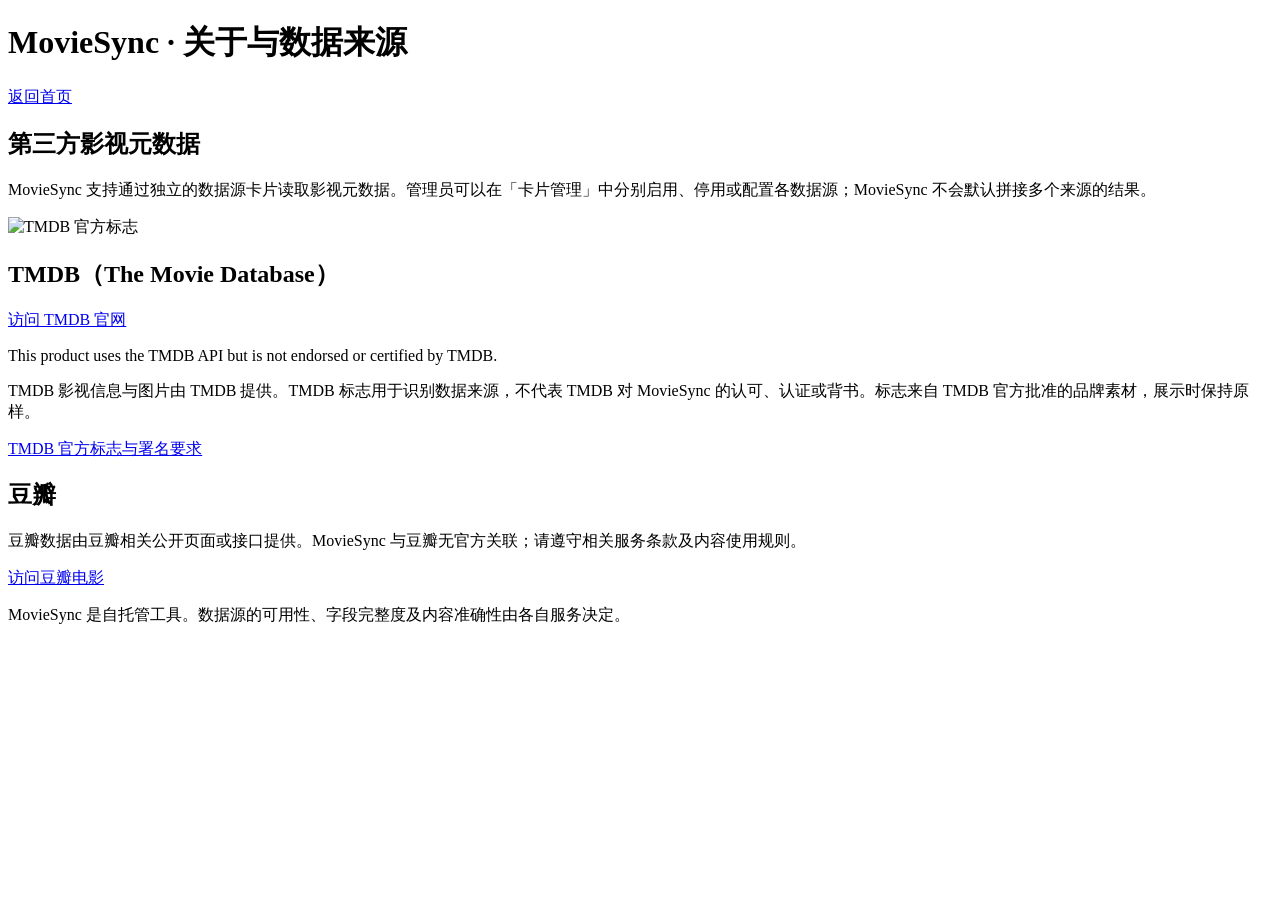
==== templates/about.html @ dce49342 "Add data-source attribution page including TMDB notice and logo" ====
<!DOCTYPE html>
<html lang="zh-CN">
<head>
    <meta charset="UTF-8">
    <meta name="viewport" content="width=device-width, initial-scale=1.0">
    <title>关于与数据来源 - MovieSync</title>
    <script src="https://cdn.tailwindcss.com"></script>
    <link rel="stylesheet" href="{{ url_for('static', filename='css/style.css') }}">
</head>
<body class="min-h-screen bg-slate-950 text-slate-200">
    <header class="border-b border-slate-800 bg-slate-900/80 px-4 py-4">
        <div class="mx-auto flex max-w-4xl items-center justify-between gap-4">
            <h1 class="text-lg font-semibold text-white">MovieSync · 关于与数据来源</h1>
            <a href="/" class="rounded-lg border border-slate-700 px-3 py-2 text-sm text-slate-300 hover:bg-slate-800">返回首页</a>
        </div>
    </header>
    <main class="mx-auto max-w-4xl space-y-5 px-4 py-8">
        <section class="rounded-2xl border border-slate-800 bg-slate-900/70 p-5 sm:p-6">
            <h2 class="text-base font-semibold text-white">第三方影视元数据</h2>
            <p class="mt-2 text-sm leading-6 text-slate-400">MovieSync 支持通过独立的数据源卡片读取影视元数据。管理员可以在「卡片管理」中分别启用、停用或配置各数据源；MovieSync 不会默认拼接多个来源的结果。</p>
        </section>

        <section class="rounded-2xl border border-slate-800 bg-slate-900/70 p-5 sm:p-6">
            <div class="flex items-center gap-4">
                <img src="https://www.themoviedb.org/assets/2/v4/logos/v2/blue_square_2-d537fb228cf3ded904ef09b136fe3fec72548ebc1fea3fbbd1ad9e36364db38b.svg"
                     alt="TMDB 官方标志" class="h-12 w-12 shrink-0 object-contain" loading="lazy">
                <div>
                    <h2 class="text-base font-semibold text-white">TMDB（The Movie Database）</h2>
                    <a href="https://www.themoviedb.org/" target="_blank" rel="noopener noreferrer" class="mt-1 inline-block text-sm text-sky-400 hover:text-sky-300">访问 TMDB 官网</a>
                </div>
            </div>
            <p class="mt-4 text-sm leading-6 text-slate-300">This product uses the TMDB API but is not endorsed or certified by TMDB.</p>
            <p class="mt-2 text-xs leading-5 text-slate-500">TMDB 影视信息与图片由 TMDB 提供。TMDB 标志用于识别数据来源，不代表 TMDB 对 MovieSync 的认可、认证或背书。标志来自 TMDB 官方批准的品牌素材，展示时保持原样。</p>
            <a href="https://www.themoviedb.org/about/logos-attribution" target="_blank" rel="noopener noreferrer" class="mt-3 inline-block text-xs text-sky-400 hover:text-sky-300">TMDB 官方标志与署名要求</a>
        </section>

        <section class="rounded-2xl border border-slate-800 bg-slate-900/70 p-5 sm:p-6">
            <h2 class="text-base font-semibold text-white">豆瓣</h2>
            <p class="mt-2 text-sm leading-6 text-slate-400">豆瓣数据由豆瓣相关公开页面或接口提供。MovieSync 与豆瓣无官方关联；请遵守相关服务条款及内容使用规则。</p>
            <a href="https://movie.douban.com/" target="_blank" rel="noopener noreferrer" class="mt-2 inline-block text-xs text-sky-400 hover:text-sky-300">访问豆瓣电影</a>
        </section>

        <p class="px-1 text-xs leading-5 text-slate-600">MovieSync 是自托管工具。数据源的可用性、字段完整度及内容准确性由各自服务决定。</p>
    </main>
</body>
</html>
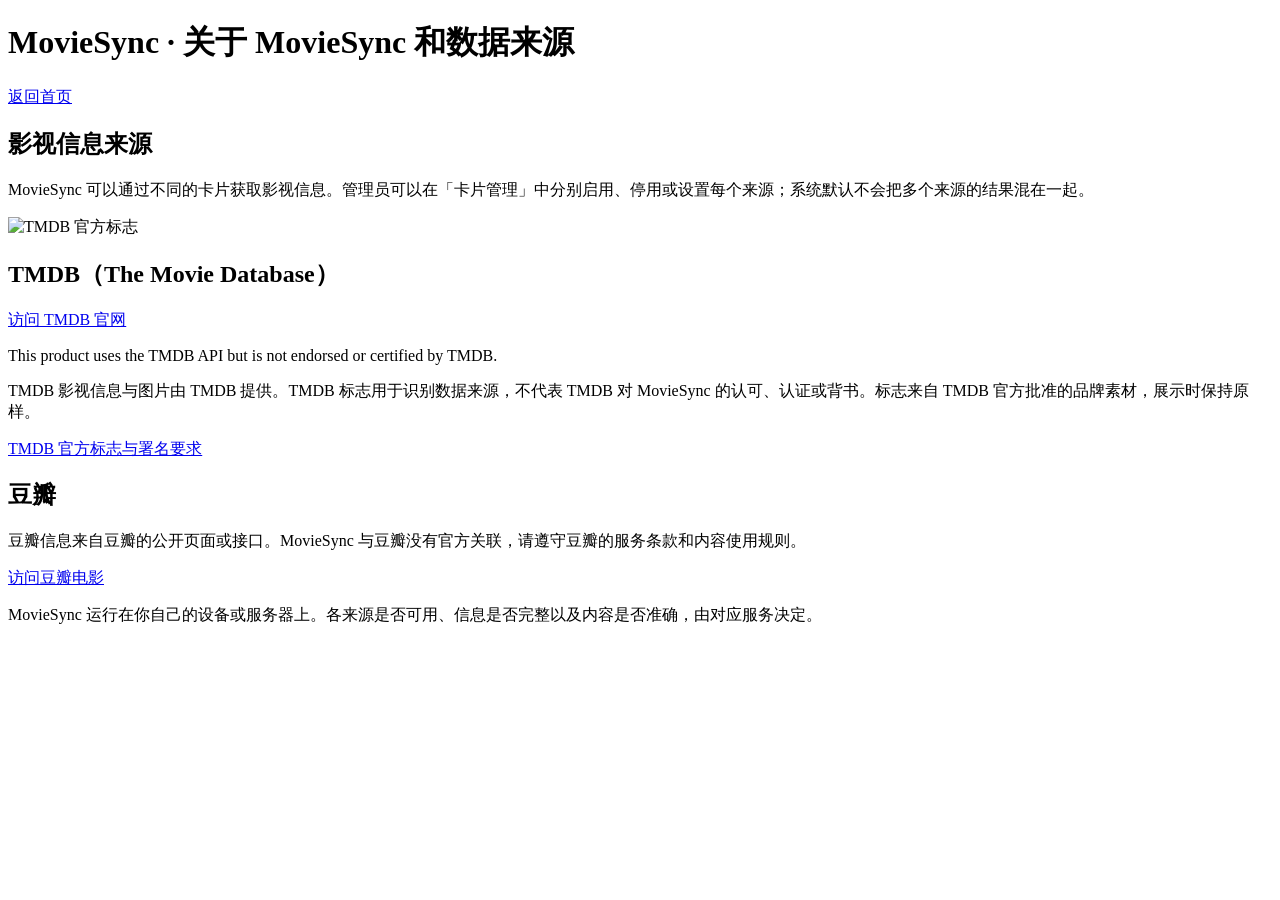
==== commit 99896fc2: "copy: simplify Chinese interface text" ====
--- a/templates/about.html
+++ b/templates/about.html
@@ -3,21 +3,21 @@
 <head>
     <meta charset="UTF-8">
     <meta name="viewport" content="width=device-width, initial-scale=1.0">
-    <title>关于与数据来源 - MovieSync</title>
+    <title>关于 MovieSync 和数据来源 - MovieSync</title>
     <script src="https://cdn.tailwindcss.com"></script>
     <link rel="stylesheet" href="{{ url_for('static', filename='css/style.css') }}">
 </head>
 <body class="min-h-screen bg-slate-950 text-slate-200">
     <header class="border-b border-slate-800 bg-slate-900/80 px-4 py-4">
         <div class="mx-auto flex max-w-4xl items-center justify-between gap-4">
-            <h1 class="text-lg font-semibold text-white">MovieSync · 关于与数据来源</h1>
+            <h1 class="text-lg font-semibold text-white">MovieSync · 关于 MovieSync 和数据来源</h1>
             <a href="/" class="rounded-lg border border-slate-700 px-3 py-2 text-sm text-slate-300 hover:bg-slate-800">返回首页</a>
         </div>
     </header>
     <main class="mx-auto max-w-4xl space-y-5 px-4 py-8">
         <section class="rounded-2xl border border-slate-800 bg-slate-900/70 p-5 sm:p-6">
-            <h2 class="text-base font-semibold text-white">第三方影视元数据</h2>
-            <p class="mt-2 text-sm leading-6 text-slate-400">MovieSync 支持通过独立的数据源卡片读取影视元数据。管理员可以在「卡片管理」中分别启用、停用或配置各数据源；MovieSync 不会默认拼接多个来源的结果。</p>
+            <h2 class="text-base font-semibold text-white">影视信息来源</h2>
+            <p class="mt-2 text-sm leading-6 text-slate-400">MovieSync 可以通过不同的卡片获取影视信息。管理员可以在「卡片管理」中分别启用、停用或设置每个来源；系统默认不会把多个来源的结果混在一起。</p>
         </section>
 
         <section class="rounded-2xl border border-slate-800 bg-slate-900/70 p-5 sm:p-6">
@@ -36,11 +36,11 @@
 
         <section class="rounded-2xl border border-slate-800 bg-slate-900/70 p-5 sm:p-6">
             <h2 class="text-base font-semibold text-white">豆瓣</h2>
-            <p class="mt-2 text-sm leading-6 text-slate-400">豆瓣数据由豆瓣相关公开页面或接口提供。MovieSync 与豆瓣无官方关联；请遵守相关服务条款及内容使用规则。</p>
+            <p class="mt-2 text-sm leading-6 text-slate-400">豆瓣信息来自豆瓣的公开页面或接口。MovieSync 与豆瓣没有官方关联，请遵守豆瓣的服务条款和内容使用规则。</p>
             <a href="https://movie.douban.com/" target="_blank" rel="noopener noreferrer" class="mt-2 inline-block text-xs text-sky-400 hover:text-sky-300">访问豆瓣电影</a>
         </section>
 
-        <p class="px-1 text-xs leading-5 text-slate-600">MovieSync 是自托管工具。数据源的可用性、字段完整度及内容准确性由各自服务决定。</p>
+        <p class="px-1 text-xs leading-5 text-slate-600">MovieSync 运行在你自己的设备或服务器上。各来源是否可用、信息是否完整以及内容是否准确，由对应服务决定。</p>
     </main>
 </body>
 </html>
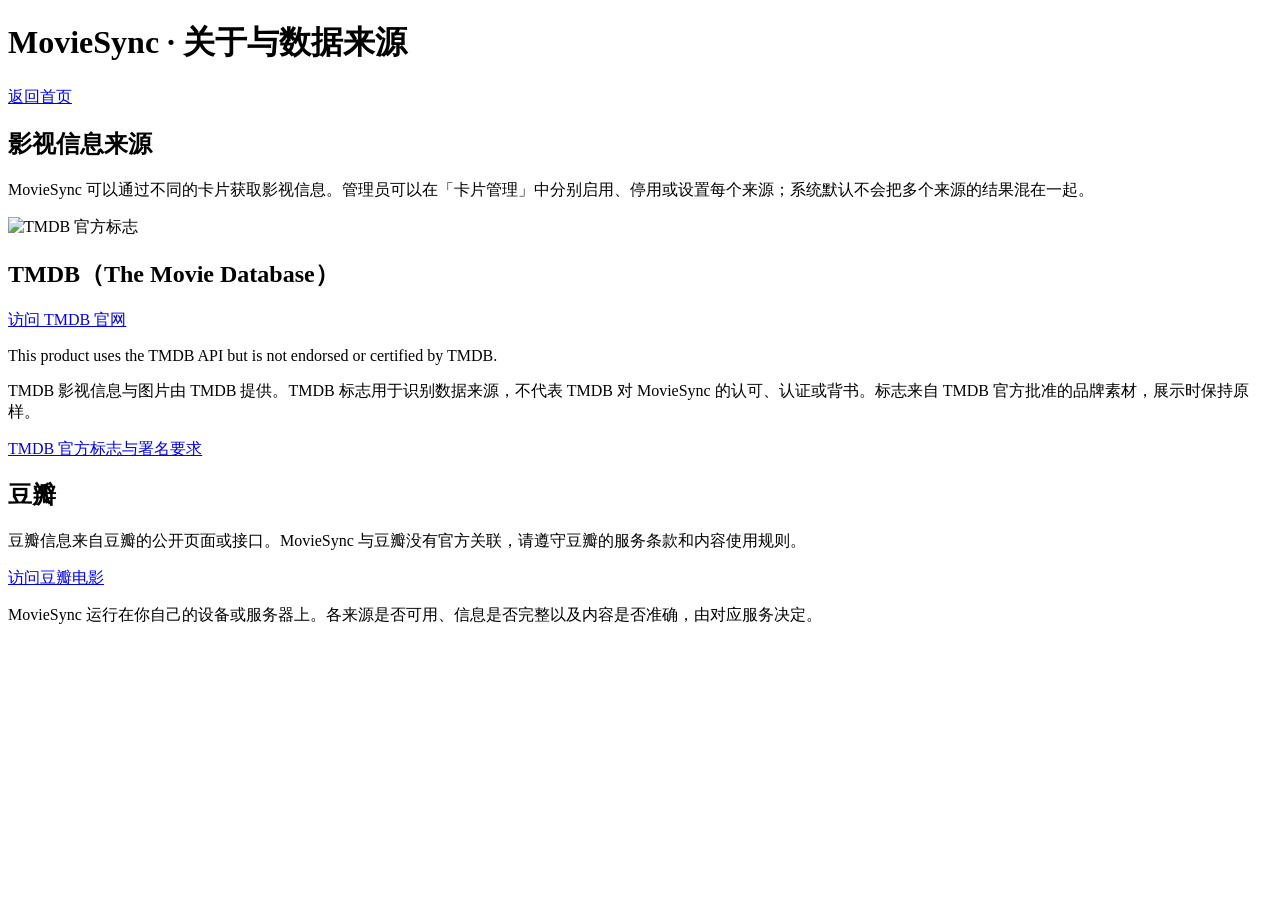
==== commit ebfce351: "copy: remove repetitive about page title" ====
--- a/templates/about.html
+++ b/templates/about.html
@@ -3,14 +3,14 @@
 <head>
     <meta charset="UTF-8">
     <meta name="viewport" content="width=device-width, initial-scale=1.0">
-    <title>关于 MovieSync 和数据来源 - MovieSync</title>
+    <title>关于与数据来源 - MovieSync</title>
     <script src="https://cdn.tailwindcss.com"></script>
     <link rel="stylesheet" href="{{ url_for('static', filename='css/style.css') }}">
 </head>
 <body class="min-h-screen bg-slate-950 text-slate-200">
     <header class="border-b border-slate-800 bg-slate-900/80 px-4 py-4">
         <div class="mx-auto flex max-w-4xl items-center justify-between gap-4">
-            <h1 class="text-lg font-semibold text-white">MovieSync · 关于 MovieSync 和数据来源</h1>
+            <h1 class="text-lg font-semibold text-white">MovieSync · 关于与数据来源</h1>
             <a href="/" class="rounded-lg border border-slate-700 px-3 py-2 text-sm text-slate-300 hover:bg-slate-800">返回首页</a>
         </div>
     </header>
